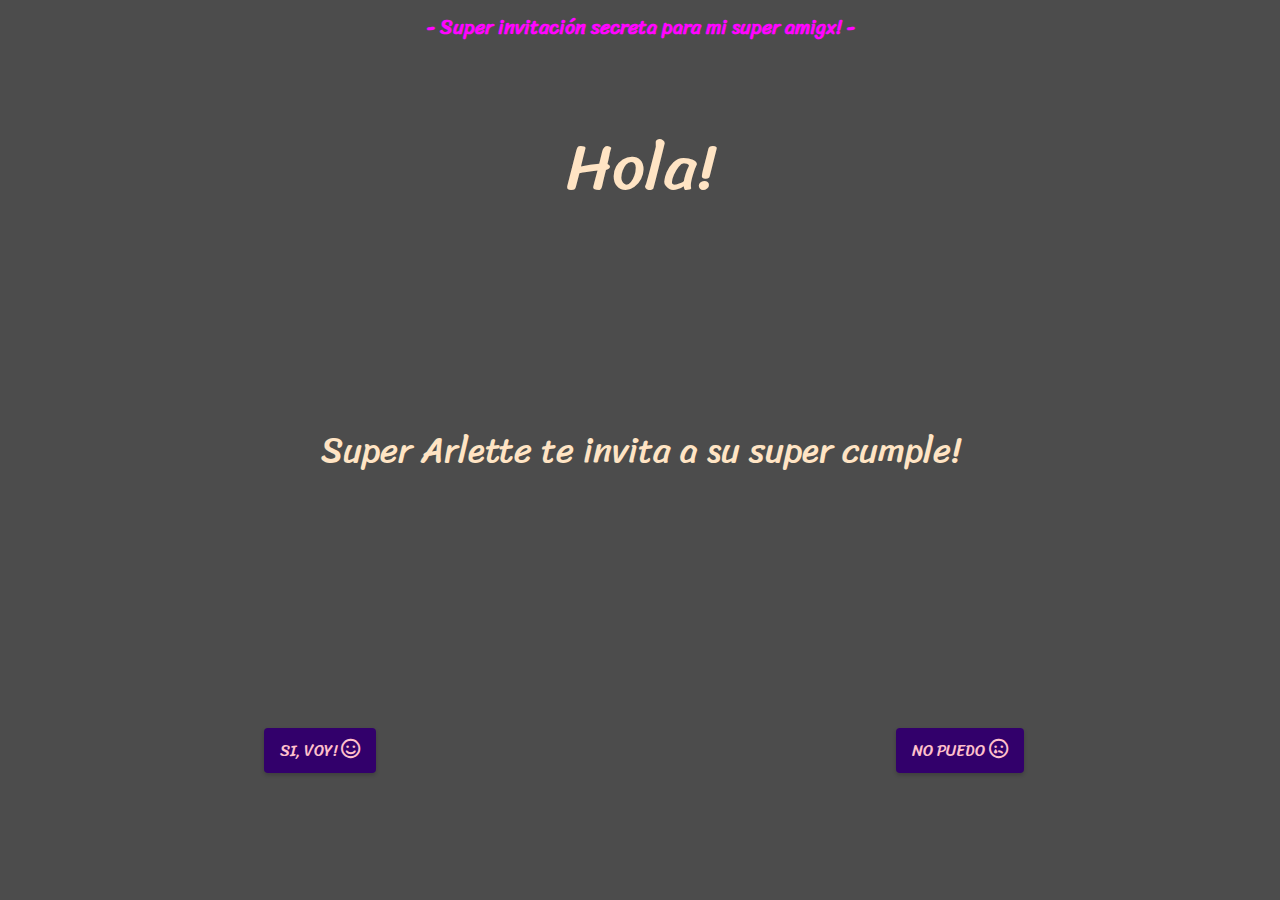
==== index.html @ fd9472a5 "project at 99% missing styles" ====
<!DOCTYPE html>
<html lang="en">
  <head>
    <meta charset="UTF-8" />
    <meta http-equiv="X-UA-Compatible" content="IE=edge" />
    <meta name="viewport" content="width=device-width, initial-scale=1.0" />

    <link rel="preconnect" href="https://fonts.googleapis.com">
    <link rel="preconnect" href="https://fonts.gstatic.com" crossorigin>
    <link href="https://fonts.googleapis.com/css2?family=Sriracha&display=swap" rel="stylesheet">

    <link rel="stylesheet" href="stylesheet.css" />
    <link rel="stylesheet" href="https://cdnjs.cloudflare.com/ajax/libs/font-awesome/5.15.3/css/all.min.css" />

    <title>Arlette Treachi</title>


  </head>
  <body>

    <div class="main-container">

      <div class="container">

        <div class="welcome-container">
          <small class="welcome">- Super invitación secreta para mi super amigx! -</small>
          <p>Hola!</p>
        </div>

        <div class="more-info-cont">
          <p> Super Arlette te invita a su super cumple!</p>
        </div>


          <div class="linkTo-yes">
            <a
              href="https://forms.gle/EKGWmzRSBrMDJPVF7"
              target="_blank"
              rel="noreferrer"
              class="answ-yes"
            >
             SI, VOY! 

              <i class="far fa-smile"></i>
            </a>

          </div>

          <div class="linkTo-no">
            <a href="./notAssist.html" class="answ-no"> NO PUEDO 
              <i class="far fa-sad-tear"></i>

            </a>
          </div>

      </div>
    </div>
  </body>
</html>
---- stylesheet.css ----
body {
  /* overflow-x: hidden; */
  font-family: 'Sriracha', cursive;
  margin: 0;
}

.main-container {
  display: grid;
  background-image: url('https://static.guiainfantil.com/pictures/galerias/7435-peliculas-para-ninos-de-superheroes.jpg');
  background-repeat: no-repeat;
  background-position: center;
  background-size: cover;
}

.container {
  display: grid;
  grid-template-columns: repeat(2, 1fr);
  grid-template-rows: repeat(3, 1fr);

  width: 100%;
  min-height: 100vh;
  justify-content: center;
  align-items: center;
  background-color: rgba(0, 0, 0, 0.7);
}

.welcome-container {
  display: grid;
  grid-column: 1/3;
  grid-row: 1/2;
  align-self: center;
  justify-self: center;
  text-align: center;
}

.welcome-container p {
  font-size: 65px;
  color: bisque;
}

.welcome {
  color: rgb(255, 5, 255);
  font-weight: bold;
  font-size: 20px;
}

.more-info-cont {
  grid-column: 1/3;
  grid-row: 2/3;
  color: bisque;
  padding: 1rem;
}
.more-info-cont p {
  text-align: center;
  font-size: 35px;
}

.btn-container {
  grid-row: 3/4;
  align-self: center;
}

.linkTo-yes {
  grid-column: 1/2;
  text-align: center;
}

.linkTo-no {
  grid-column: 2/3;
  justify-self: center;
}

.answ-yes {
  display: inline-block;
  padding: 0.5em 1em;
  background-color: rgb(50, 0, 107);
  color: pink;
  text-decoration: none;
  border-radius: 0.25em;
  text-align: center;
  box-shadow: 0 2px 4px rgba(0, 0, 0, 0.2);
  transition: background-color 0.3s ease;
}

.answ-no {
  display: inline-block;
  padding: 0.5em 1em;
  background-color: rgb(50, 0, 107);
  color: pink;
  text-decoration: none;
  border-radius: 0.25em;
  text-align: center;
  box-shadow: 0 2px 4px rgba(0, 0, 0, 0.2);
}

.far {
    font-size: 20px;
}


/* answer no */

.not-main-container{
    background: url('https://dp4g669tqdae4.cloudfront.net/content/uploads/2020/04/Little-sad-girl-pensive-looking-through-the-window-glass-with-a-lot-of-raindrops.-Sadness-childhood-concept-image.-1170879651_1258x839.jpeg');
    background-repeat: no-repeat;
    background-position: center;
    background-size: cover;
}

.not-container{
  display: grid;
  grid-template-rows: repeat(3, 1fr);
  height: 100vh;
  width: 100%;
  min-height: 100vh;
  justify-content: center;
  align-items: center;
  background-color: rgba(0, 0, 0, 0.8);
}

.not-info{
    grid-row: 1/2;
    align-self: center;
    justify-self: center;
}
.not-info p{
    font-size: 45px;
    color: bisque;

}

.not-more-info{
    grid-row: 2/3;
    align-self: center;
    justify-self: center;
    text-align: center;
    padding: 15px;
}
.not-more-info p{
    font-size: 45px;
    color: bisque;
}


.not-btn-cont{
    grid-row: 3/4;
    justify-self: center;
}

/* fixing some medias for mobile */
@media screen and (max-width: 400px){
  .welcome{
    font-size: 15px;
  }
  .welcome-container p{
    font-size: 35px;
  }

  .more-info-cont p{
    font-size: 17px;
  }

  .not-info p{
    font-size: 25px;
  }

  .not-more-info p {
    font-size: 25px;
  }

}
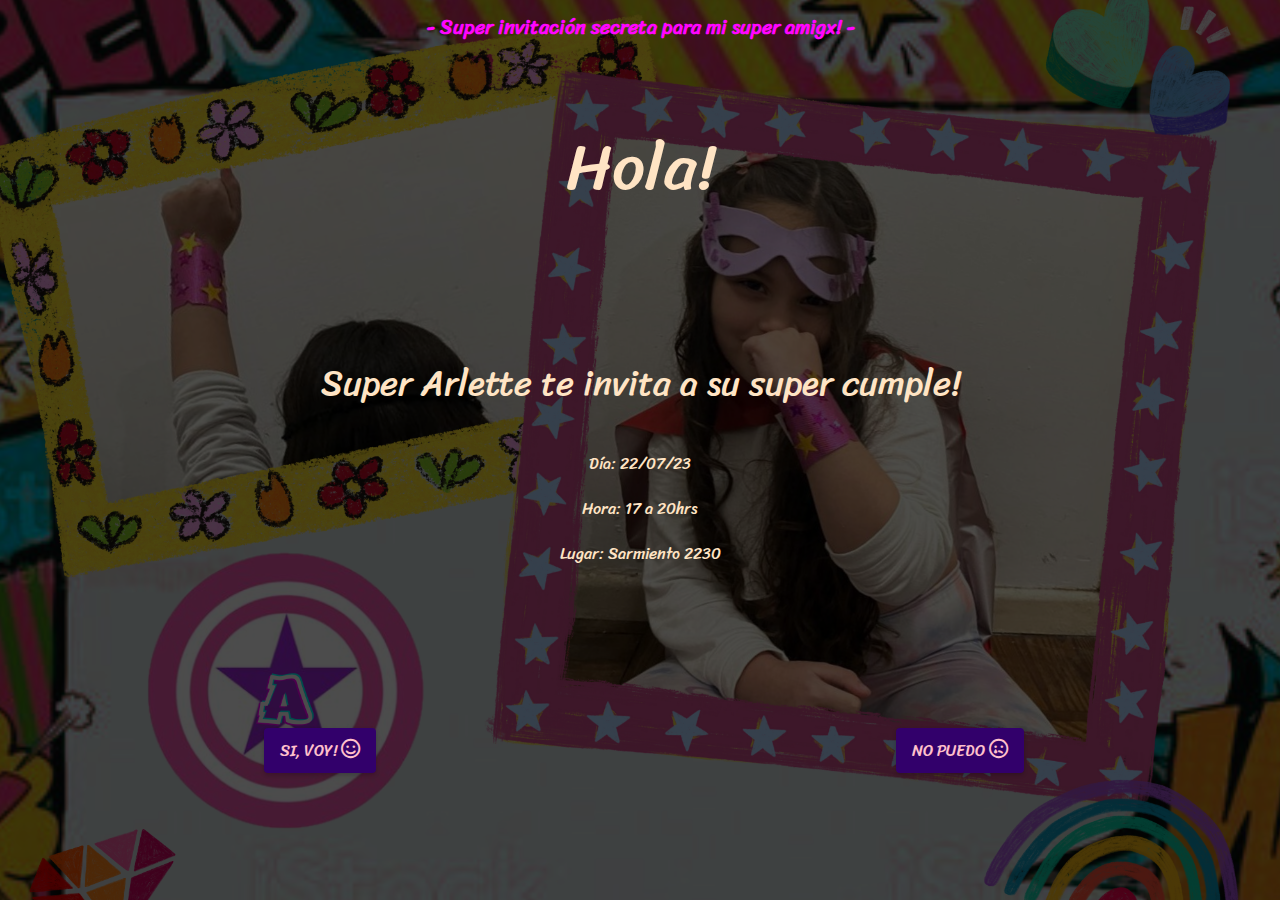
==== commit 46467c98: "added real images & correct styles" ====
--- a/index.html
+++ b/index.html
@@ -4,34 +4,28 @@
     <meta charset="UTF-8" />
     <meta http-equiv="X-UA-Compatible" content="IE=edge" />
     <meta name="viewport" content="width=device-width, initial-scale=1.0" />
-
     <link rel="preconnect" href="https://fonts.googleapis.com">
     <link rel="preconnect" href="https://fonts.gstatic.com" crossorigin>
     <link href="https://fonts.googleapis.com/css2?family=Sriracha&display=swap" rel="stylesheet">
-
     <link rel="stylesheet" href="stylesheet.css" />
     <link rel="stylesheet" href="https://cdnjs.cloudflare.com/ajax/libs/font-awesome/5.15.3/css/all.min.css" />
-
     <title>Arlette Treachi</title>
-
-
   </head>
   <body>
-
     <div class="main-container">
-
       <div class="container">
-
         <div class="welcome-container">
           <small class="welcome">- Super invitación secreta para mi super amigx! -</small>
           <p>Hola!</p>
         </div>
-
         <div class="more-info-cont">
-          <p> Super Arlette te invita a su super cumple!</p>
+          <p class="more-info-cont-phar"> Super Arlette te invita a su super cumple!</p>
+          <div class="date">
+            <p>Día: 22/07/23</p>
+            <p>Hora: 17 a 20hrs</p>
+            <p>Lugar: Sarmiento 2230</p>
+          </div>
         </div>
-
-
           <div class="linkTo-yes">
             <a
               href="https://forms.gle/EKGWmzRSBrMDJPVF7"
@@ -40,19 +34,14 @@
               class="answ-yes"
             >
              SI, VOY! 
-
               <i class="far fa-smile"></i>
             </a>
-
           </div>
-
           <div class="linkTo-no">
             <a href="./notAssist.html" class="answ-no"> NO PUEDO 
               <i class="far fa-sad-tear"></i>
-
             </a>
           </div>
-
       </div>
     </div>
   </body>
--- a/stylesheet.css
+++ b/stylesheet.css
@@ -6,7 +6,7 @@
 
 .main-container {
   display: grid;
-  background-image: url('https://static.guiainfantil.com/pictures/galerias/7435-peliculas-para-ninos-de-superheroes.jpg');
+  background-image: url('./img/Arlu-background.png');
   background-repeat: no-repeat;
   background-position: center;
   background-size: cover;
@@ -38,6 +38,8 @@
   color: bisque;
 }
 
+
+
 .welcome {
   color: rgb(255, 5, 255);
   font-weight: bold;
@@ -48,9 +50,10 @@
   grid-column: 1/3;
   grid-row: 2/3;
   color: bisque;
-  padding: 1rem;
+  /* padding: 0rem; */
 }
-.more-info-cont p {
+
+.more-info-cont-phar{
   text-align: center;
   font-size: 35px;
 }
@@ -68,6 +71,11 @@
 .linkTo-no {
   grid-column: 2/3;
   justify-self: center;
+}
+
+.date{
+  grid-column: 1/3;
+  text-align: center;
 }
 
 .answ-yes {
@@ -102,6 +110,7 @@
 
 .not-main-container{
     background: url('https://dp4g669tqdae4.cloudfront.net/content/uploads/2020/04/Little-sad-girl-pensive-looking-through-the-window-glass-with-a-lot-of-raindrops.-Sadness-childhood-concept-image.-1170879651_1258x839.jpeg');
+    background: url('./img/271976459_1639076293096788_6302521373298760153_n.jpeg');
     background-repeat: no-repeat;
     background-position: center;
     background-size: cover;
